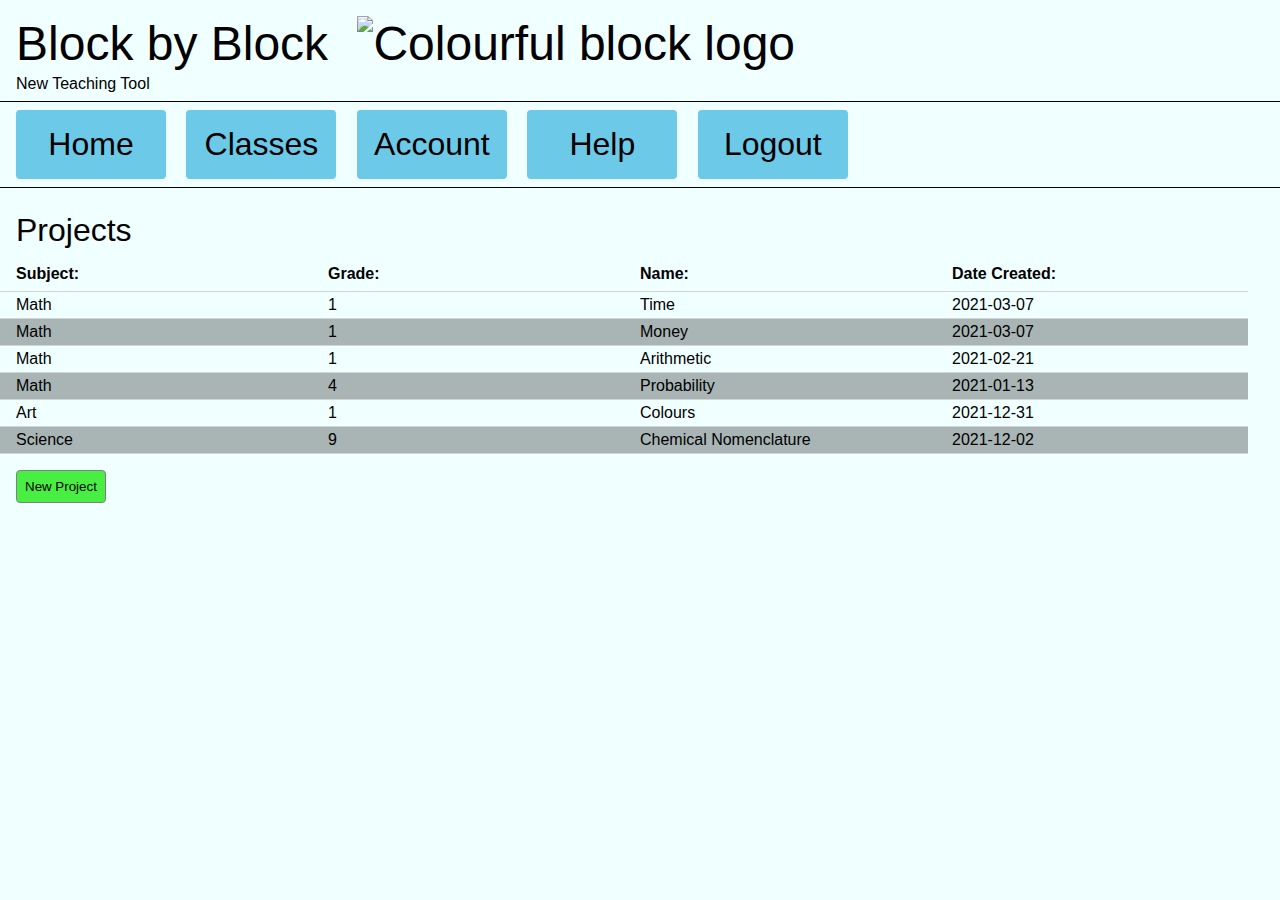
==== teacher-home.html @ 3b584025 "Implemented page flow for students and teachers -Added an index page to serve as the site's entry po" ====
<!doctype html>
<html lang="en">

<head>
    <meta charset="utf-8">

    <title>Projects</title>
    <meta name="author" content="Joshua Chai-Tang"/>
    <meta name="viewport" content="width=device-width, initial-scale=1.0"/>

    <link rel="stylesheet" href="css/styles.css">
    <script src="js/teacher-home.js"></script>
</head>

<body>
    <header>
        <div class="site-title"> 
            Block by Block 
            <img id="logo" src="media/blocklogo.png" alt="Colourful block logo"/>
        </div>
        
        <div class="subtitle">New Teaching Tool</div>

        <nav>
            <ul>
                <li><a href="teacher-home.html">Home</a></li>
                <li><a href="pagenotfound.html">Classes</a></li>
                <li><a href="pagenotfound.html">Account</a></li>
                <li><a href="pagenotfound.html">Help</a></li>
                <li><a href="index.html">Logout</a></li>
            </ul>
        </nav>
    </header>

    <div class="main">

        <h1>Projects</h1>
        <table id="projects">
            <thead>
                <tr class="table-header">
                    <th>Subject:</th>
                    <th>Grade:</th>
                    <th>Name:</th>
                    <th>Date Created:</th>
                </tr>
                
            </thead>
            <tbody>
                <tr>
                    <td>Math</td>
                    <td>1</td>
                    <td>Time</td>
                    <td>2021-03-07</td>
                </tr>
                <tr>
                    <td>Math</td>
                    <td>1</td>
                    <td>Money</td>
                    <td>2021-03-07</td>
                </tr>
                <tr>
                    <td>Math</td>
                    <td>1</td>
                    <td>Arithmetic</td>
                    <td>2021-02-21</td>
                </tr>
                <tr>
                    <td>Math</td>
                    <td>4</td>
                    <td>Probability</td>
                    <td>2021-01-13</td>
                </tr>
                <tr>
                    <td>Art</td>
                    <td>1</td>
                    <td>Colours</td>
                    <td>2021-12-31</td>
                </tr>
                <tr>
                    <td>Science</td>
                    <td>9</td>
                    <td>Chemical Nomenclature</td>
                    <td>2021-12-02</td>
                </tr>
            </tbody>
        </table>

        <button id="new-project">New Project</button>
        <form id="project-form" name="project-form">
            <div><label>Subject </label><input type="text" name="Subject" id="Subject"></input></div><br/>
            <div><label>Grade </label><input type="text" name="Grade" id="Grade"></input></div><br/>
            <div><label>Name </label><input type="text" name="Name" id="Name"></input></div><br/>
            <button type="button" class="create">Create Project</button>
            <button type="button" class="cancel">Cancel</button>
        </form>
    </div>

</body>

</html>
---- css/styles.css ----
/*

I am so fucking sorry to anyone that tries to read this

General CSS
*/

body {
	margin: 0px;
	font-size: 1rem;
	font-family: Helvetica, sans-serif;
	background-color: azure;
}

body .main {
	margin: 16px;
}

h1 {
	font-size: 2rem;
	margin: 0px;
	padding: 8px 0px 8px 0px;
	font-weight: normal;
}

/* 
Header CSS
*/

header {
	margin-top: 16px;
}

header .site-title {
	font-size: 3rem;
	padding: 0px 16px 0px 16px;
}

header .subtitle {
	font-size: 1rem;
	padding: 4px 16px 8px 16px;
}

header nav {
	border-top: 1px solid black;
	border-bottom: 1px solid black;
	font-size: 1rem;
}

header nav ul {
	margin: 0px;
	padding: 8px 16px 8px 16px;
}

header nav ul li {
	display: inline-block;
	padding: 0px 16px 0px 0px;
	width: 150px;
}

header nav ul li a {
	display: block;
	background-color: rgb(108, 201, 231);
	padding: 16px;
	font-size: 2rem;
	text-decoration: none;
	border-radius: 4px;
	text-align: center;
	color: black;
}

header nav ul li a:hover {
	background-color: rgb(84, 152, 175);
}

header #logo {
	display: inline;
	height: 40px;
	width: 40px;
	padding: 0px 16px 0px 16px;
}

/*
Teacher Homepage Content CSS
*/

#projects {
	width: 100%;
	border-collapse: collapse;
	margin-left: -16px;
}

th {
	width: 25%;
	padding: 8px 0px 8px 16px;
	text-align: left;
}

tr {
	border-top: 1px solid rgb(212, 212, 212);
	border-bottom: 1px solid rgb(212, 212, 212);
}

tr:nth-child(even) {
	background: rgb(169, 180, 180);
}
tr:nth-child(odd) {
	background: azure;
}
tr:not(.table-header):hover {
	background: lightblue;
}

.table-header {
	border: none;
}

td {
	padding: 4px 0px 4px 16px;
	text-decoration: none;
	color: black;
}

#new-project {
	margin: 16px 0px 16px 0px;
	padding: 8px;
	background-color: rgb(73, 238, 67);
	border: 1px solid gray;
	border-radius: 4px;
}

form {
	padding: 16px;
	background-color: #ccc;
	border-radius: 4px;
	width: 18%;
}

#project-form {
	display: none;
}

#project-form div {
	padding: 4px;
	width: 100%;
	display: block;
}

.create {
	padding: 8px;
	background-color: rgb(73, 238, 67);
	border: 1px solid gray;
	border-radius: 4px;
	margin-right: 32px;
}
.cancel {
	padding: 8px;
	background-color: rgb(238, 67, 67);
	border: 1px solid gray;
	border-radius: 4px;
}

/* Student Project Page CSS */

.student-block-header {
	display: flex;
	width: 100%;
	border: 3px solid black;
	border-top-left-radius: 8px;
	border-top-right-radius: 8px;
}

.in {
	flex-basis: 75%;
	flex-grow: 3;
	border-right: 3px solid black;
}

.out {
	flex-basis: 25%;
	flex-grow: 1;
}

.in,
.out {
	display: inline-block;
	font-size: 2rem;
	padding: 4px;
}

.block-container h2 {
	margin: 0;
	font-weight: normal;
}

.block-container {
	width: 100%;
	list-style: none;
	padding: 0;
	margin: 0;
	border: 3px solid black;
	border-top: none;
	border-bottom-left-radius: 8px;
	border-bottom-right-radius: 8px;
	display: flex;
	flex-flow: wrap;
	flex-direction: row;
}

.block-container h2 {
	padding: 4px;
}
#input-block-1,
#operator-block,
#input-block-2 {
	flex-basis: calc(25% - 2px);
	display: inline-block;
	border-right: 1px solid black;
	border-bottom: 1px solid black;
	height: calc(20vw);
}

#output-block {
	flex-basis: calc(25% + 3px);
	border-bottom: 1px solid black;
}

#input-block-1 h2 {
	background-color: #2a92bf;
	border-bottom: 1px solid black;
}

#operator-block h2 {
	background-color: #fb4a44;
	border-bottom: 1px solid black;
}

#input-block-2 h2 {
	background-color: #2a92bf;
	border-bottom: 1px solid black;
}

#output-block h2 {
	background-color: #00b961;
	border-bottom: 1px solid black;
}

#block-bank {
	display: block;
	flex-basis: 100%;
	height: calc(20vw);
}

.block-bank-header {
	background-color: #979797;
	border-bottom: 1px solid black;
}

.block {
	display: block;
	width: 100%;
	height: calc(100% - 2rem - 4px);
	padding: 8px;
	box-sizing: border-box;
	background-color: lightblue;
	background-clip: content-box;
	border-radius: 32px;
	text-align: center;
	font-size: 8rem;
	font-weight: bold;
}

.block[type="operator"] {
	background-color: lightcoral;
}

.block[type="output"] {
	background-color: lightgreen;
}

.block:hover {
	filter: brightness(85%);
}

#block-bank .block {
	display: inline-block;
	box-sizing: border-box;
	width: 24.7%;
}
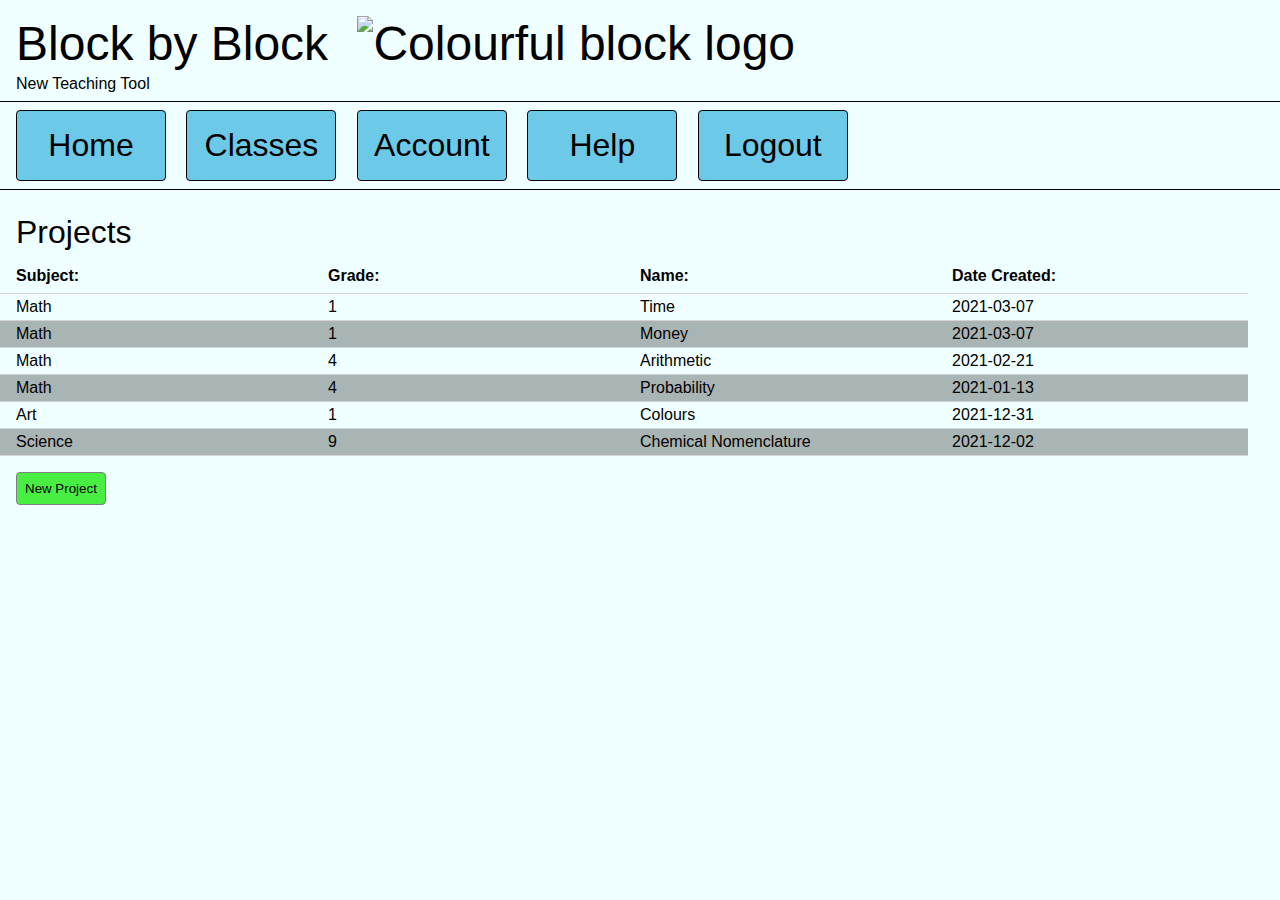
==== commit 7805486a: "Added teacher project page See updated README entry for details" ====
--- a/teacher-home.html
+++ b/teacher-home.html
@@ -4,10 +4,11 @@
 <head>
     <meta charset="utf-8">
 
-    <title>Projects</title>
+    <title>Home</title>
     <meta name="author" content="Joshua Chai-Tang"/>
     <meta name="viewport" content="width=device-width, initial-scale=1.0"/>
 
+    <link rel="shortcut icon" href="media/favicon.ico" />
     <link rel="stylesheet" href="css/styles.css">
     <script src="js/teacher-home.js"></script>
 </head>
@@ -60,7 +61,7 @@
                 </tr>
                 <tr>
                     <td>Math</td>
-                    <td>1</td>
+                    <td>4</td>
                     <td>Arithmetic</td>
                     <td>2021-02-21</td>
                 </tr>
--- a/css/styles.css
+++ b/css/styles.css
@@ -67,6 +67,7 @@
 	border-radius: 4px;
 	text-align: center;
 	color: black;
+	border: 1px solid black;
 }
 
 header nav ul li a:hover {
@@ -81,7 +82,7 @@
 }
 
 /*
-Teacher Homepage Content CSS
+Teacher & Student Homepage CSS
 */
 
 #projects {
@@ -144,6 +145,14 @@
 	padding: 4px;
 	width: 100%;
 	display: block;
+}
+
+#new-project:hover, .create:hover{
+	background-color: rgb(57, 187, 53);
+}
+
+.cancel:hover{
+	background-color: rgb(194, 60, 60);
 }
 
 .create {
@@ -287,3 +296,175 @@
 	box-sizing: border-box;
 	width: 24.7%;
 }
+
+/*
+
+Teacher Project Page CSS
+
+*/
+
+.project-editor{
+	display: flex;
+	flex-direction: row;
+	border: 2px solid black;
+	border-right: 1px solid black;
+}
+
+.project-editor div{
+	box-sizing: border-box;
+	display: flex;
+	flex-direction: column;
+	border-right: 1px solid black;
+}
+
+.inputs {
+	width: 25%;
+}
+.operators {
+	width: 25%;
+}
+.outputs {
+	width: 50%;
+}
+
+.project-editor div ul {
+	padding:0;
+	margin:16px;
+	list-style: none;
+}
+
+.project-editor div ul li {
+	padding:32px 8px 32px 8px;
+	margin-top: 8px;
+	margin-bottom: 8px;
+	border-radius: 8px;
+	border: 1px solid black;
+	text-align: center;
+	font-weight: bold;
+	font-size: 1.5rem;
+}
+
+.inputs li {
+	background-color: lightblue;
+}
+
+.operators li {
+	background-color: lightcoral;
+}
+
+.outputs li {
+	background-color: rgb(223, 223, 223);
+	display: flex;
+	flex-direction: row;
+	align-items: center;
+	justify-content: center;
+}
+
+.outputs li div {
+	padding: 8px 16px 8px 16px;
+	margin-right:8px;
+	text-align: center;
+	border-radius: 8px;
+	border: 1px solid black;
+}
+
+.outputs .input-block{
+	background-color: lightblue;
+}
+
+.outputs .operator-block{
+	background-color: lightcoral;
+}
+
+.outputs .output-block{
+	background-color: lightgreen;
+}
+
+.editor-header{
+	text-align: center;
+	font-size: 1.5rem;
+	background-color:#b1b1b1;
+	padding:16px;
+	border-bottom: 1px solid black;
+}
+
+.project-editor div button{
+	margin: 16px 50% 16px 16px;
+	padding: 8px;
+	background-color: rgb(73, 238, 67);
+	border: 1px solid gray;
+	border-radius: 4px;
+	max-width: 150px;
+}
+
+.project-editor div button:hover{
+	background-color: rgb(57, 187, 53);
+}
+
+.preview {
+	margin-top: 32px;
+	float: left;
+	padding: 16px 32px 16px 32px;
+	border-radius: 8px;
+	background-color: rgb(108, 201, 231);
+	text-decoration: none;
+	color: black;
+	border: 1px solid black;
+}
+
+.preview:hover{
+	background-color: #2a92bf;
+}
+
+#new-input, #new-operator, #new-rule{
+	width: 90%;
+	box-sizing: border-box;
+	margin:16px;
+	margin-top: 0;
+	display: none;
+}
+
+#new-input div , #new-operator div, #new-rule div{
+	border: none;
+}
+
+#new-input .create:hover, #new-operator .create:hover, #new-rule .create:hover{
+	background-color: rgb(57, 187, 53);
+}
+
+#new-input .cancel:hover, #new-operator .cancel:hover, #new-rule .cancel:hover{
+	background-color: rgb(194, 60, 60);
+}
+
+#new-input .create, #new-operator .create, #new-rule .create{
+	padding: 8px;
+	background-color: rgb(73, 238, 67);
+	border: 1px solid gray;
+	border-radius: 4px;
+	margin: 0px 32px 0px 0px;
+	min-width: 100px;
+}
+#new-input .cancel, #new-operator .cancel, #new-rule .cancel{
+	padding: 8px;
+	background-color: rgb(238, 67, 67);
+	border: 1px solid gray;
+	border-radius: 4px;
+	margin: 0;
+	min-width: 100px;
+}
+
+.project-editor div ul li .delete {
+	background-color: #ff0d05;
+	color: black;
+	width: 25px;
+	height: 25px;
+	margin:0;
+	padding:0;
+	text-align: center;
+	float: right;
+	transform: translate(25%,-125%);
+}
+
+.project-editor div ul li .delete:hover{
+	background-color: #ac0600;
+}